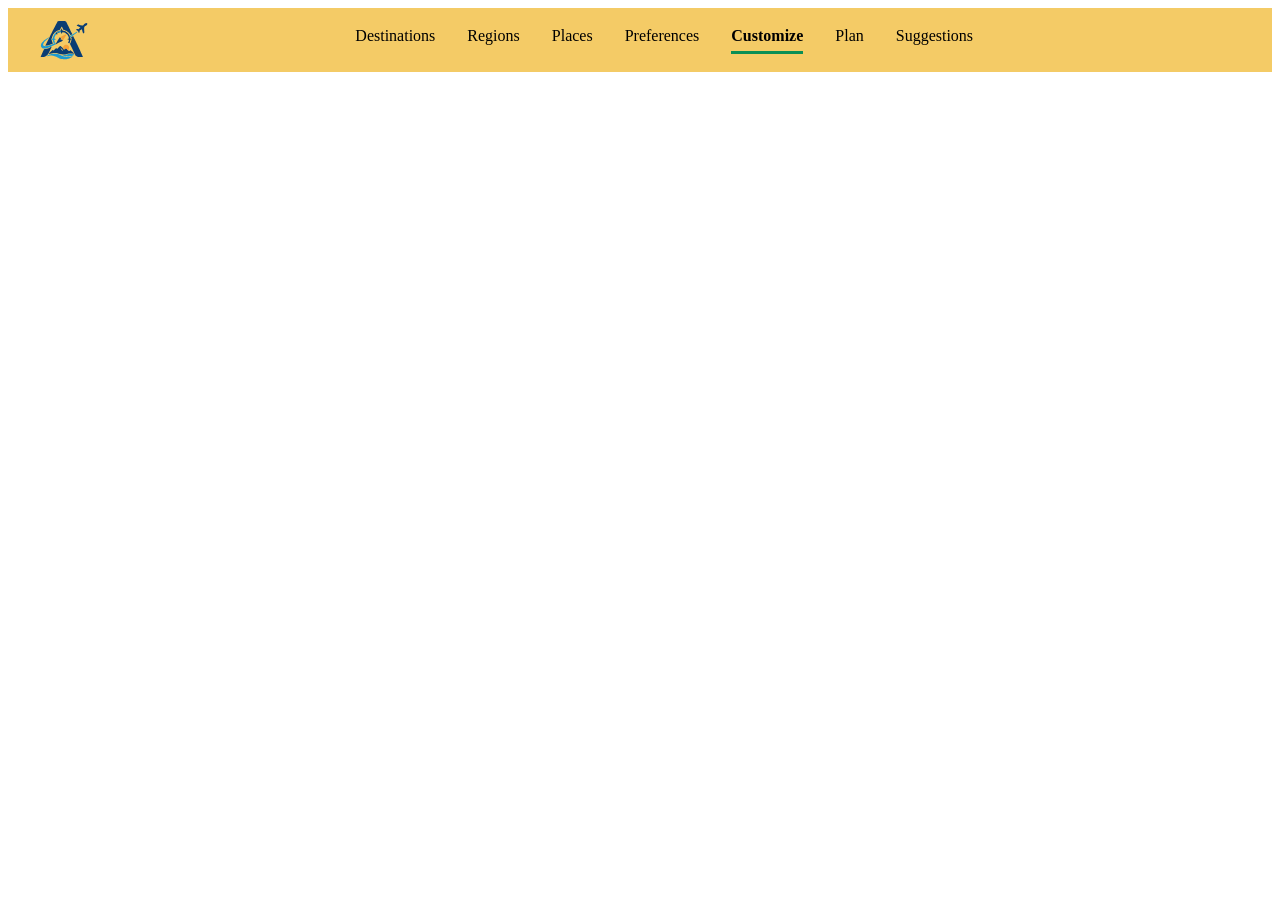
==== frontend/customize.html @ bf884c4b "Add frontend folder" ====
<!DOCTYPE html>
<html lang="en">
<head>
    <meta charset="UTF-8">
    <meta name="viewport" content="width=device-width, initial-scale=1.0">
    <title>Ayan | Your Compass to the Perfect Trip</title>
    <link rel="stylesheet" href="style.css">
    <script src="script.js" defer></script>
</head>
<body>
    <header id="topbar">
        <a href="index.html" class="logo">
            <img src="ayan_main.svg" alt="Ayan">
        </a>
        <nav id="menu"></nav>
    </header>
    <nav id="menu"></nav>
</body>
</html>
---- frontend/style.css ----
.regions {
    background-image: url(img_home.png);
    background-repeat: no-repeat;
    background-attachment: fixed;
    background-position: center;
    background-size: cover;
    font-family: 'Montserrat', sans-serif;
}

.get-started {
    display: inline-block;
    text-decoration: none;
    position: absolute;
    top: 62%;
    left: 44.3%;
    padding: 15px 35px;
    background-color: #ff9900;
    color: white;
    border: none;
    border-radius: 15px;
    font-size: 18px;
    cursor: pointer;
}

#menu {
  display: flex;
  gap: 32px;
  justify-content: center;
}

#menu a {
  color: #000000;
  text-decoration: none;
  padding-bottom: 6px;
  border-bottom: 3px solid transparent;
  transition: all 0.2s;
}

#menu a.visited {
  color: #1e1f1f;
  border-bottom-color: #7fd8a6;  /* light underline */
}

#menu a.active {
  color: #000000;
  font-weight: 600;
  border-bottom-color: #0a8f55;  /* darker underline */
}

#topbar {
  display: flex;
  align-items: center;
  background: #f4cb66;
  padding: 12px 32px;
}

#topbar .logo img {
  height: 40px;
  display: block;
}

#menu {
  flex: 1;                  /* takes remaining space */
  display: flex;
  justify-content: center;  /* menu stays in the middle */
  gap: 32px;
}

.dest-container { 
  max-width: 800px; 
  margin: 30px auto; 
  padding: 0 16px; 
}

#destSelect {
  display: block;
  width: 500px;
  height: 40px;
  margin: 0 auto 20px;
  text-align: center;
  font-size: larger;
}

#destInfo img {
  width: 100%; 
  max-height: 300px; 
  object-fit: cover; 
  border-radius: 8px; 
}

.hidden { 
  display: none; 
}
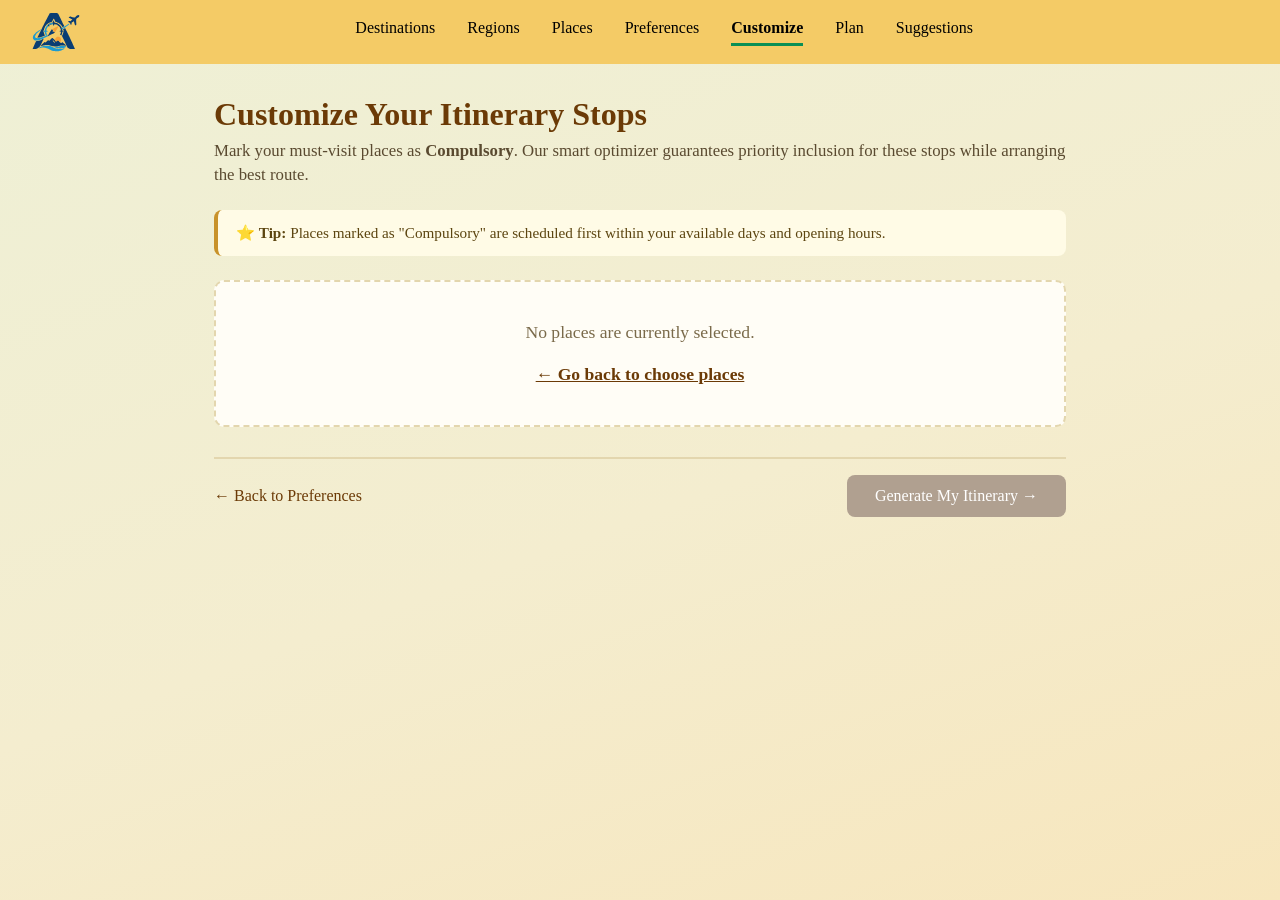
==== commit bc5fc4b2: "Integrate standalone components into end-to-end trip planning flow Previously, the project consisted" ====
--- a/frontend/customize.html
+++ b/frontend/customize.html
@@ -1,12 +1,169 @@
 <!DOCTYPE html>
 <html lang="en">
+
 <head>
     <meta charset="UTF-8">
     <meta name="viewport" content="width=device-width, initial-scale=1.0">
-    <title>Ayan | Your Compass to the Perfect Trip</title>
+    <title>Ayan | Customize Places</title>
     <link rel="stylesheet" href="style.css">
     <script src="script.js" defer></script>
+    <style>
+        :root {
+            --ink: #3a2a12;
+            --brown: #6b3a06;
+            --gold: #c8922a;
+            --card: #fffdf6;
+            --line: #e3d6ae;
+        }
+
+        * { box-sizing: border-box; margin: 0; padding: 0; }
+
+        body {
+            font-family: Georgia, "Times New Roman", serif;
+            color: var(--ink);
+            min-height: 100vh;
+            background: linear-gradient(160deg, #eef0d6 0%, #f4edcf 55%, #f7e6bd 100%);
+        }
+
+        main {
+            max-width: 900px;
+            margin: 0 auto;
+            padding: 32px 24px 60px;
+        }
+
+        h1 { font-size: 2rem; color: var(--brown); margin-bottom: 6px; }
+        .sub { color: #5a4a30; font-size: 1.05rem; margin-bottom: 24px; line-height: 1.4; }
+
+        .info-box {
+            background: #fffbe6;
+            border-left: 4px solid var(--gold);
+            padding: 14px 18px;
+            border-radius: 8px;
+            margin-bottom: 24px;
+            font-size: 0.95rem;
+            color: #5c4510;
+        }
+
+        .list-container {
+            display: flex;
+            flex-direction: column;
+            gap: 12px;
+            margin-bottom: 30px;
+        }
+
+        .item-row {
+            background: var(--card);
+            border: 1px solid var(--line);
+            border-radius: 10px;
+            padding: 14px 18px;
+            display: flex;
+            justify-content: space-between;
+            align-items: center;
+            box-shadow: 0 2px 6px rgba(107, 58, 6, .06);
+            transition: all 0.2s;
+        }
+
+        .item-row.compulsory {
+            border-left: 6px solid #d97706;
+            background: #fffcf0;
+        }
+
+        .item-info {
+            flex: 1;
+        }
+
+        .item-name {
+            font-size: 1.1rem;
+            color: var(--brown);
+            font-weight: 600;
+        }
+
+        .item-meta {
+            font-size: 0.85rem;
+            color: #7a6a4a;
+            margin-top: 4px;
+        }
+
+        .item-actions {
+            display: flex;
+            align-items: center;
+            gap: 12px;
+        }
+
+        .compulsory-btn {
+            padding: 8px 14px;
+            border-radius: 6px;
+            border: 1.5px solid var(--gold);
+            background: #fff;
+            color: var(--brown);
+            cursor: pointer;
+            font-family: inherit;
+            font-size: 0.85rem;
+            transition: all 0.15s;
+        }
+
+        .compulsory-btn.active {
+            background: #d97706;
+            color: #fff;
+            border-color: #b45309;
+            font-weight: bold;
+        }
+
+        .remove-btn {
+            background: none;
+            border: none;
+            color: #b91c1c;
+            cursor: pointer;
+            font-size: 1.1rem;
+            padding: 6px;
+        }
+
+        .remove-btn:hover {
+            color: #7f1d1d;
+        }
+
+        .bottom-actions {
+            display: flex;
+            justify-content: space-between;
+            align-items: center;
+            padding-top: 16px;
+            border-top: 2px solid var(--line);
+        }
+
+        .back-btn {
+            color: var(--brown);
+            text-decoration: none;
+            font-size: 1rem;
+        }
+
+        .next-btn {
+            display: inline-block;
+            padding: 12px 28px;
+            background: #B45F06;
+            color: #fff;
+            text-decoration: none;
+            border-radius: 8px;
+            font-size: 16px;
+            border: none;
+            cursor: pointer;
+            font-family: inherit;
+        }
+
+        .next-btn:hover { background: #7A3E00; }
+        .next-btn:disabled { background: #b0a090; cursor: not-allowed; }
+
+        .empty-msg {
+            text-align: center;
+            padding: 40px;
+            color: #7a6a4a;
+            font-size: 1.1rem;
+            background: var(--card);
+            border-radius: 10px;
+            border: 2px dashed var(--line);
+        }
+    </style>
 </head>
+
 <body>
     <header id="topbar">
         <a href="index.html" class="logo">
@@ -14,6 +171,130 @@
         </a>
         <nav id="menu"></nav>
     </header>
-    <nav id="menu"></nav>
+
+    <main>
+        <h1>Customize Your Itinerary Stops</h1>
+        <p class="sub">Mark your must-visit places as <strong>Compulsory</strong>. Our smart optimizer guarantees priority inclusion for these stops while arranging the best route.</p>
+
+        <div class="info-box">
+            ⭐ <strong>Tip:</strong> Places marked as "Compulsory" are scheduled first within your available days and opening hours.
+        </div>
+
+        <div id="listContainer" class="list-container">
+            <div class="empty-msg">Loading selected attractions...</div>
+        </div>
+
+        <div class="bottom-actions">
+            <a href="preferences.html" class="back-btn">&larr; Back to Preferences</a>
+            <button id="planBtn" class="next-btn">Generate My Itinerary &rarr;</button>
+        </div>
+    </main>
+
+    <script>
+        const API = "http://127.0.0.1:5000";
+        let selectedIds = [];
+        let compulsorySet = new Set();
+        let placesData = [];
+
+        try {
+            selectedIds = JSON.parse(localStorage.getItem("selected_places") || "[]").map(Number);
+            const savedComp = JSON.parse(localStorage.getItem("compulsory_places") || "[]");
+            if (Array.isArray(savedComp)) savedComp.forEach(id => compulsorySet.add(Number(id)));
+        } catch (e) {}
+
+        const container = document.getElementById("listContainer");
+        const planBtn = document.getElementById("planBtn");
+
+        function updateStorage() {
+            try {
+                localStorage.setItem("selected_places", JSON.stringify(selectedIds));
+                localStorage.setItem("compulsory_places", JSON.stringify(Array.from(compulsorySet)));
+            } catch (e) {}
+            planBtn.disabled = selectedIds.length === 0;
+        }
+
+        function renderList() {
+            if (selectedIds.length === 0) {
+                container.innerHTML = `
+                    <div class="empty-msg">
+                        No places are currently selected. <br><br>
+                        <a href="places.html" style="color: var(--brown); font-weight: bold;">&larr; Go back to choose places</a>
+                    </div>
+                `;
+                updateStorage();
+                return;
+            }
+
+            const lookup = new Map(placesData.map(p => [Number(p.place_id), p]));
+
+            container.innerHTML = selectedIds.map(id => {
+                const p = lookup.get(id) || { place_name: `Place #${id}`, category: "Attraction", region_name: "" };
+                const isComp = compulsorySet.has(id);
+                return `
+                    <div class="item-row ${isComp ? 'compulsory' : ''}" data-id="${id}">
+                        <div class="item-info">
+                            <div class="item-name">${p.place_name}</div>
+                            <div class="item-meta">${p.region_name || 'Varanasi'} • ${p.category || 'Sight'}</div>
+                        </div>
+                        <div class="item-actions">
+                            <button type="button" class="compulsory-btn ${isComp ? 'active' : ''}" data-id="${id}">
+                                ${isComp ? '★ Compulsory' : '☆ Make Compulsory'}
+                            </button>
+                            <button type="button" class="remove-btn" data-id="${id}" title="Remove place">&times;</button>
+                        </div>
+                    </div>
+                `;
+            }).join("");
+
+            // Compulsory toggle listeners
+            container.querySelectorAll(".compulsory-btn").forEach(btn => {
+                btn.addEventListener("click", () => {
+                    const id = Number(btn.getAttribute("data-id"));
+                    if (compulsorySet.has(id)) {
+                        compulsorySet.delete(id);
+                    } else {
+                        compulsorySet.add(id);
+                    }
+                    updateStorage();
+                    renderList();
+                });
+            });
+
+            // Remove listeners
+            container.querySelectorAll(".remove-btn").forEach(btn => {
+                btn.addEventListener("click", () => {
+                    const id = Number(btn.getAttribute("data-id"));
+                    selectedIds = selectedIds.filter(x => x !== id);
+                    compulsorySet.delete(id);
+                    updateStorage();
+                    renderList();
+                });
+            });
+
+            updateStorage();
+        }
+
+        async function init() {
+            try {
+                const res = await fetch(`${API}/api/places`);
+                if (res.ok) {
+                    const data = await res.json();
+                    placesData = data.places || [];
+                }
+            } catch (err) {
+                console.warn("Could not fetch place details:", err);
+            }
+            renderList();
+        }
+
+        planBtn.addEventListener("click", () => {
+            if (selectedIds.length > 0) {
+                location.href = "plan.html";
+            }
+        });
+
+        init();
+    </script>
 </body>
+
 </html>
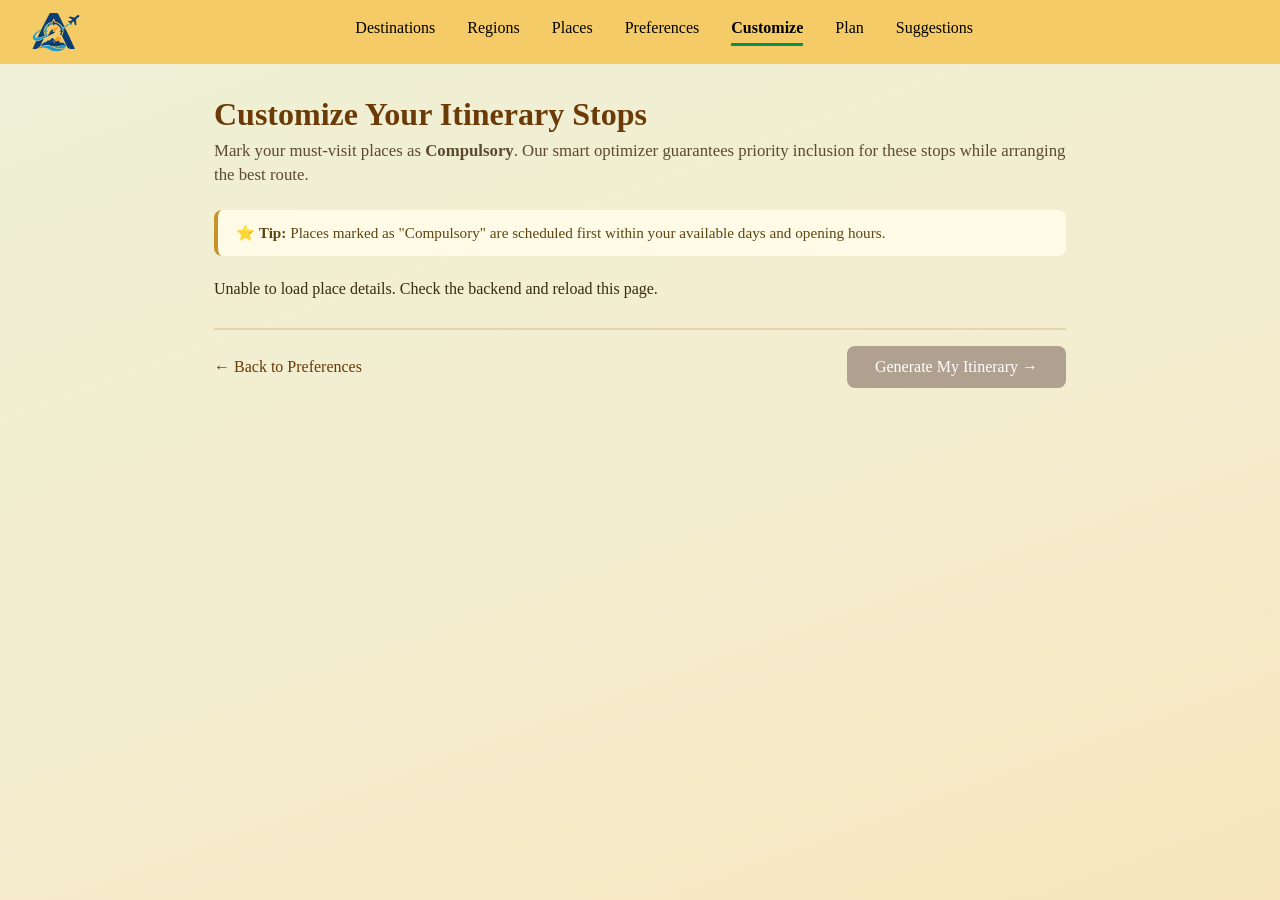
==== commit 43a18352: "Integrated complete project with Claude fixes" ====
--- a/frontend/customize.html
+++ b/frontend/customize.html
@@ -199,7 +199,7 @@
         try {
             selectedIds = JSON.parse(localStorage.getItem("selected_places") || "[]").map(Number);
             const savedComp = JSON.parse(localStorage.getItem("compulsory_places") || "[]");
-            if (Array.isArray(savedComp)) savedComp.forEach(id => compulsorySet.add(Number(id)));
+            if (Array.isArray(savedComp)) savedComp.forEach(id => selectedIds.includes(Number(id)) && compulsorySet.add(Number(id)));
         } catch (e) {}
 
         const container = document.getElementById("listContainer");
@@ -208,6 +208,7 @@
         function updateStorage() {
             try {
                 localStorage.setItem("selected_places", JSON.stringify(selectedIds));
+                localStorage.removeItem("trip_result");
                 localStorage.setItem("compulsory_places", JSON.stringify(Array.from(compulsorySet)));
             } catch (e) {}
             planBtn.disabled = selectedIds.length === 0;
@@ -277,12 +278,15 @@
         async function init() {
             try {
                 const res = await fetch(`${API}/api/places`);
-                if (res.ok) {
-                    const data = await res.json();
-                    placesData = data.places || [];
-                }
+                const data = await res.json();
+                if (!res.ok || !Array.isArray(data.places)) throw new Error(data.error || "Unable to load places.");
+                placesData = data.places;
+                selectedIds = selectedIds.filter(id => placesData.some(p => Number(p.place_id) === id));
+                compulsorySet = new Set([...compulsorySet].filter(id => selectedIds.includes(id)));
             } catch (err) {
-                console.warn("Could not fetch place details:", err);
+                container.textContent = "Unable to load place details. Check the backend and reload this page.";
+                planBtn.disabled = true;
+                return;
             }
             renderList();
         }
